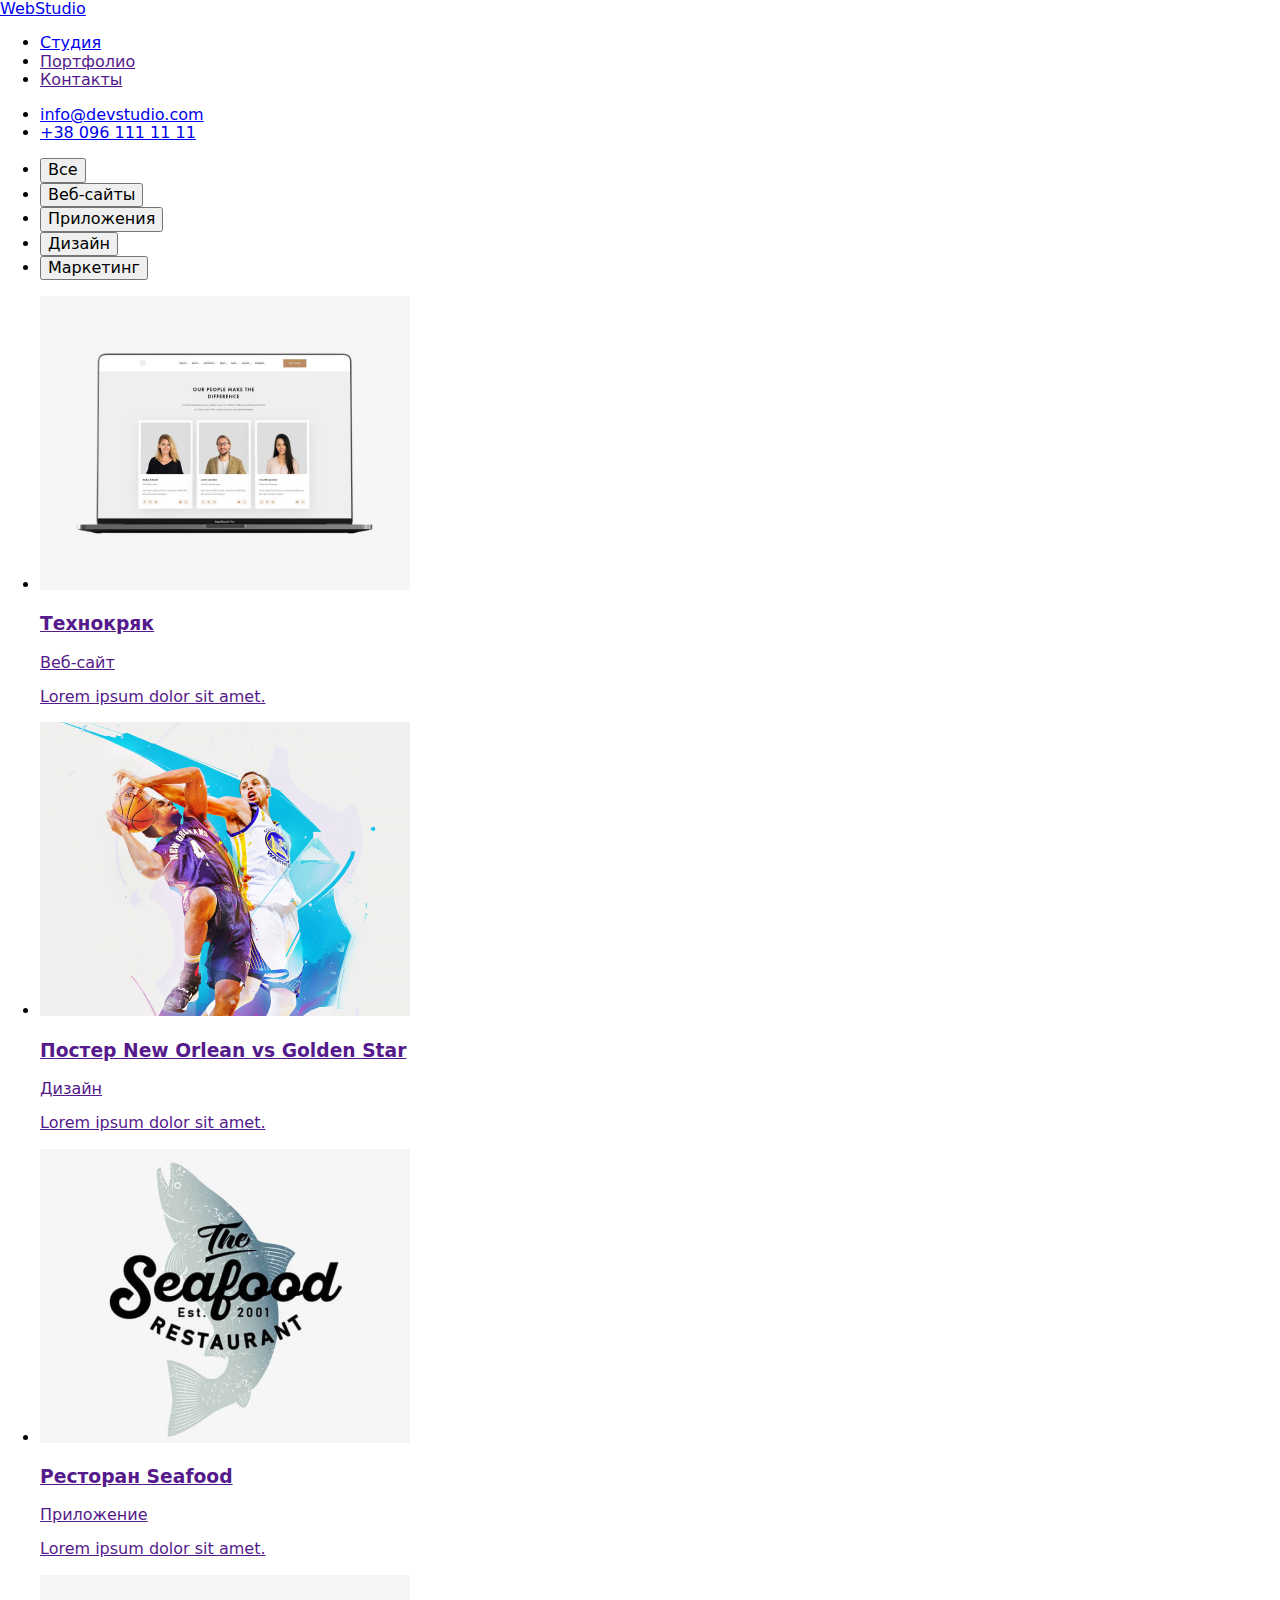
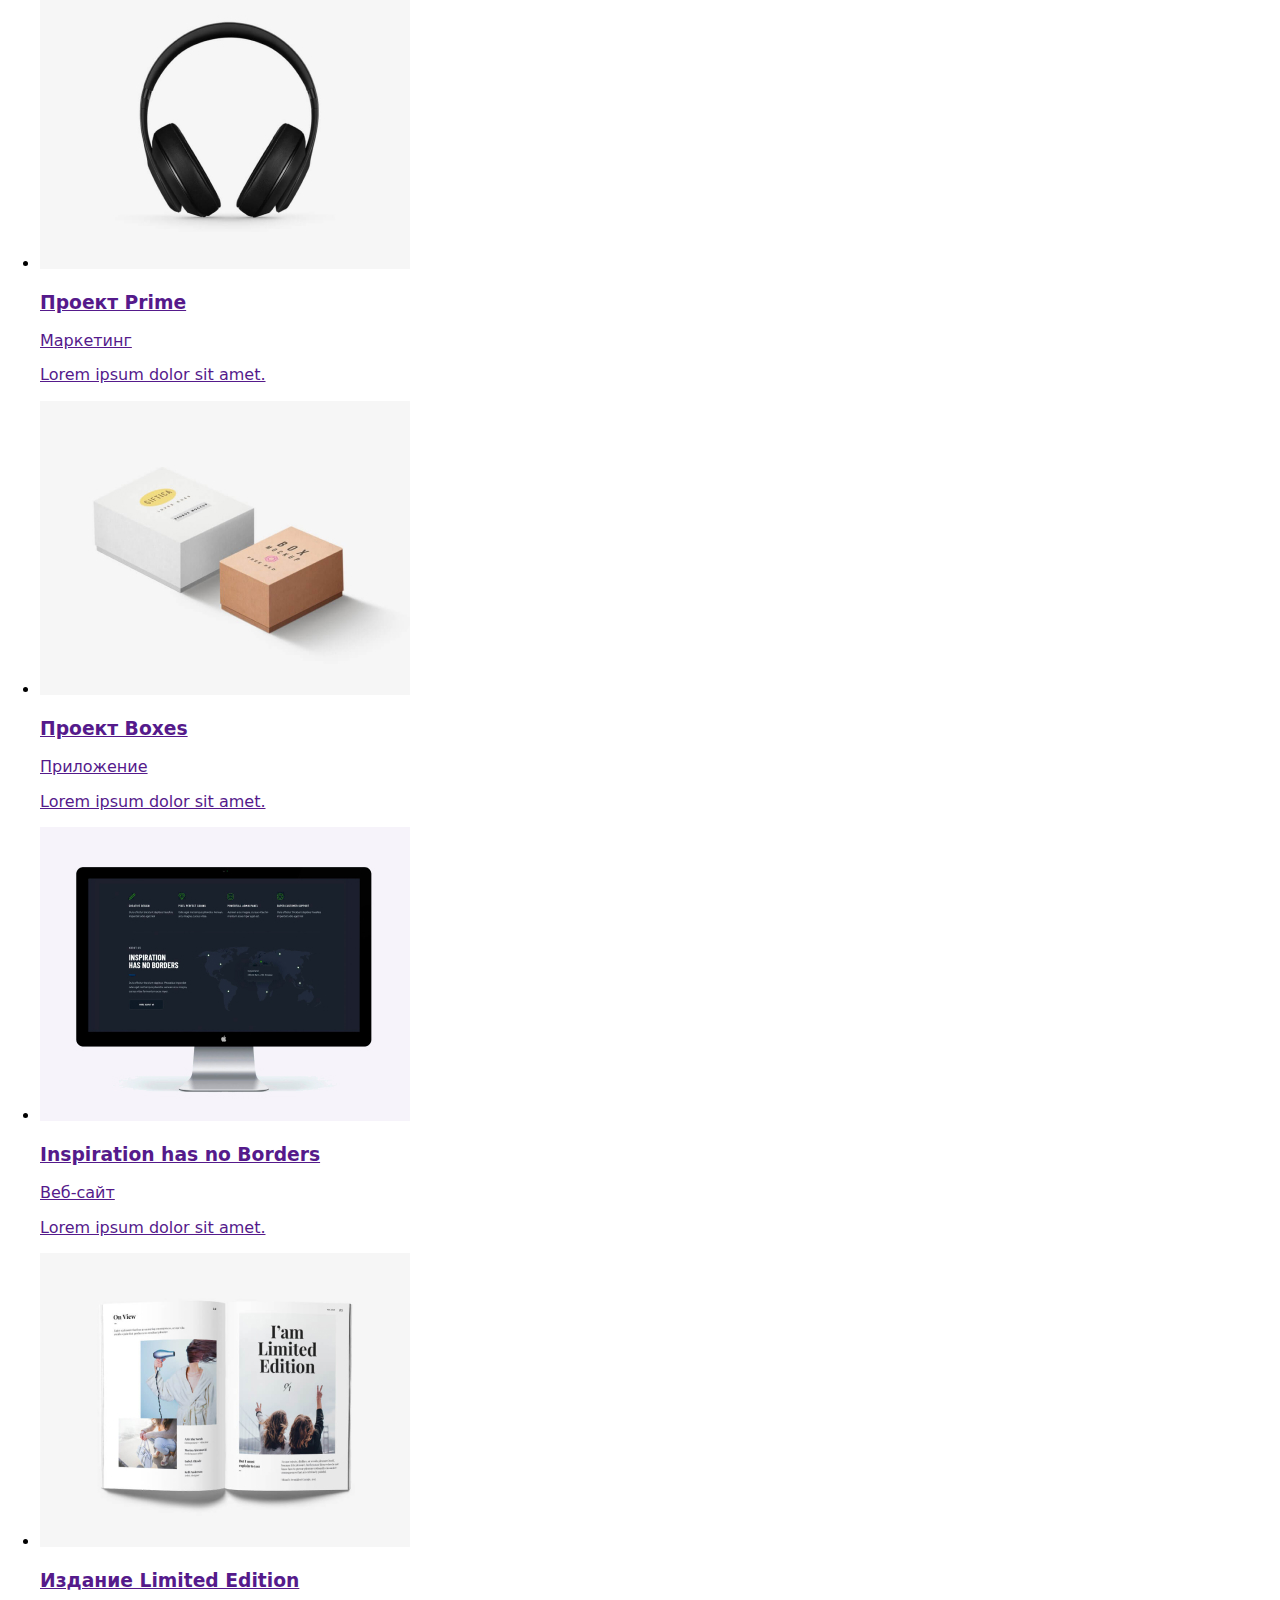
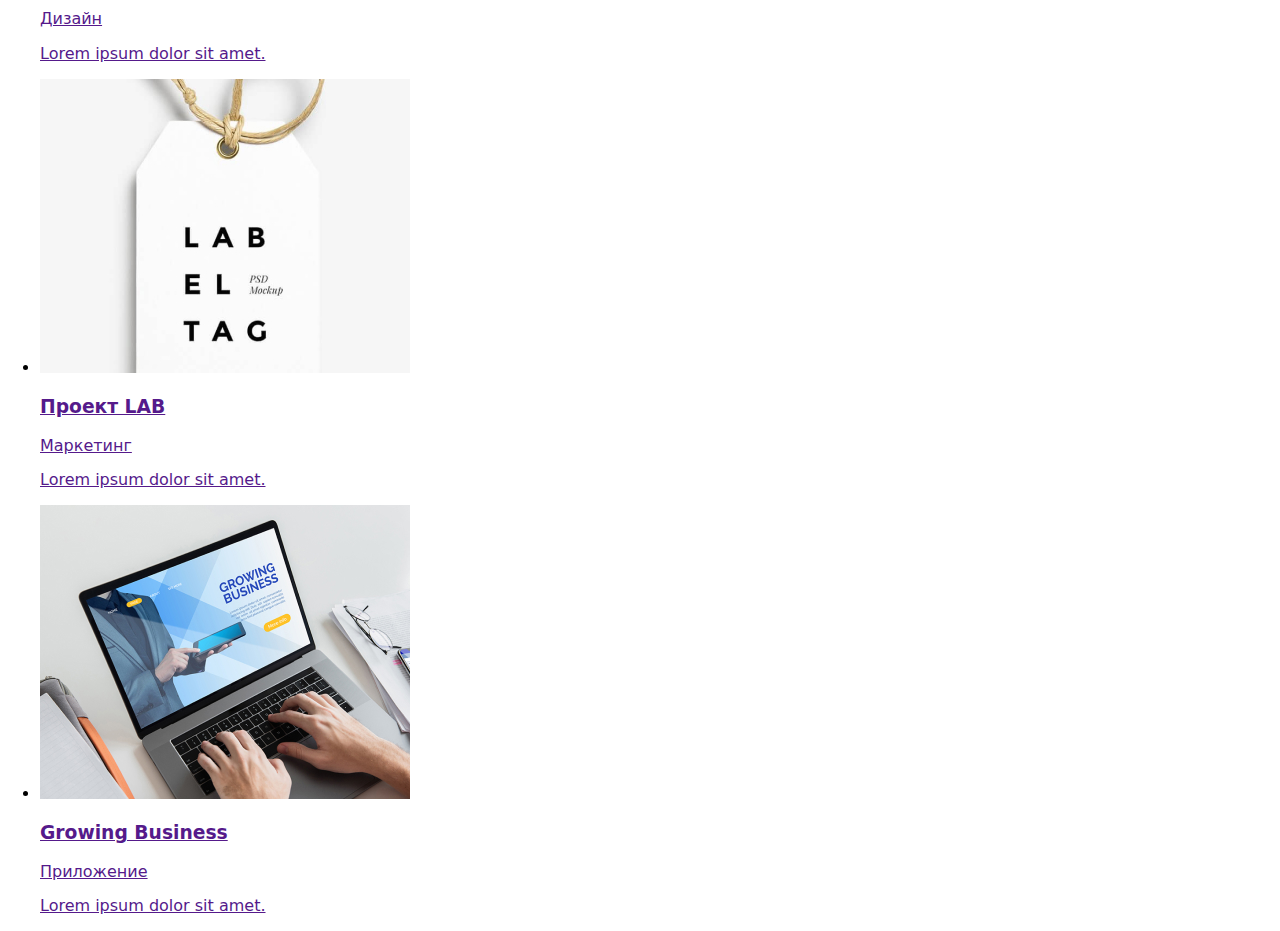
==== portfolio.html @ ae76ee4f "Добавляет разметку второй вкладки "Портфолио"" ====
<!DOCTYPE html>
<html lang="en">
<head>
    <meta charset="UTF-8">
    <meta http-equiv="X-UA-Compatible" content="IE=edge">
    <meta name="viewport" content="width=device-width, initial-scale=1.0">
    <link rel="stylesheet" href="https://cdnjs.cloudflare.com/ajax/libs/modern-normalize/1.0.0/modern-normalize.min.css">
    <link rel="stylesheet" href="./css/style.css">
    <title>WebStudio</title>
</head>
<body>
    <header>
        <nav>
            <a class="link-main" href="./index.html"><span>Web</span>Studio</a>
            <ul>
                <li>
                    <a href="./index.html" class="link-nav">Студия</a>
                </li>
                <li>
                    <a href="" class="link-nav">Портфолио</a>
                </li>
                <li>
                    <a href="" class="link-nav">Контакты</a>
                </li>
            </ul>
            <ul>
                <li>
                    <a href="mailto:info@devstudio.com" class="feedback">info@devstudio.com</a>
                </li>
                <li><a href="tel:+380961111111" class="feedback">+38 096 111 11 11</a>
                </li>
            </ul>
        </nav>
    </header>
    <main>
        <section>
            <h1 hidden>Поисковый фильтр</h1>
            <ul>
                <li>
                    <button type="button">Все</button>
                </li>
                <li>
                    <button type="button">Веб-сайты</button>
                </li>
                <li>
                    <button type="button">Приложения</button>
                </li>
                <li>
                    <button type="button">Дизайн</button>
                </li>
                <li><button type="button">Маркетинг</button>
                </li>
            </ul>
            <h2 hidden>Наши проекты</h2>
            <ul>
                <li>
                    <a href="">
                        <img src="./images/Технокряк.jpg" width="370" alt="Ноутбук Macbook">
                        <h3>Технокряк</h3>
                        <p>Веб-сайт</p>
                        <p>Lorem ipsum dolor sit amet.</p>
                    </a>
                </li>
                <li>
                    <a href="">
                        <img src="./images/NewOrlean.jpg" width="370" alt="Баскетболисты борются за мяч">
                        <h3>Постер New Orlean vs Golden Star</h3>
                        <p>Дизайн</p>
                        <p>Lorem ipsum dolor sit amet.</p>
                    </a>
                </li>
                <li>
                    <a href="">
                        <img src="./images/Seafood.jpg" width="370" alt="Изображение рыбы как эмблемма ресторана">
                        <h3>Ресторан Seafood</h3>
                        <p>Приложение</p>
                        <p>Lorem ipsum dolor sit amet.</p>
                    </a>
                </li>
                <li>
                    <a href="">
                        <img src="./images/Наушники.jpg" width="370" alt="Наушники">
                        <h3>Проект Prime</h3>
                        <p>Маркетинг</p>
                        <p>Lorem ipsum dolor sit amet.</p>
                    </a>
                </li>
                <li>
                    <a href="">
                        <img src="./images/boxes.jpg" width="370" alt="Два коробки">
                        <h3>Проект Boxes</h3>
                        <p>Приложение</p>
                        <p>Lorem ipsum dolor sit amet.</p>
                    </a>
                </li>
                <li>
                    <a href="">
                        <img src="./images/MacPC.jpg" width="370" alt="моноблок MacPC">
                        <h3>Inspiration has no Borders</h3>
                        <p>Веб-сайт</p>
                        <p>Lorem ipsum dolor sit amet.</p>
                    </a>
                </li>
                <li>
                    <a href="">
                        <img src="./images/OpenBook.jpg" width="370" alt="Разкрытая книга">
                        <h3>Издание Limited Edition</h3>
                        <p>Дизайн</p>
                        <p>Lorem ipsum dolor sit amet.</p>
                    </a>
                </li>
                <li>
                    <a href="">
                        <img src="./images/ЯрлыкLAB.jpg" width="370" alt="Бумажный ярлык LAB">
                        <h3>Проект LAB</h3>
                        <p>Маркетинг</p>
                        <p>Lorem ipsum dolor sit amet.</p>
                    </a>
                </li>
                <li>
                    <a href="">
                        <img src="./images/notebook.jpg" width="370" alt="Работа на ноутбуке">
                        <h3>Growing Business</h3>
                        <p>Приложение</p>
                        <p>Lorem ipsum dolor sit amet.</p>
                    </a>
                </li>
            </ul>
        </section>
        
    </main>
    
</body>
</html>
---- css/style.css ----
:root {
    --primary-font-color: #212121;
    --primary-backgroudg-color: #2F303A;
    --primary-accent-color: #2196F3;
    --secondary-background-color: #E5E5E5;
    --secondary-font-color: #757575;
    --third-backgroud-color: #F5F4FA;
}
























/* Футер */
.footer {
    background-color: #2F303A;
}

.address {
    color: #FFFFFF;
}

.address-link {
    color: rgba(255, 255, 255, 0.6);
}
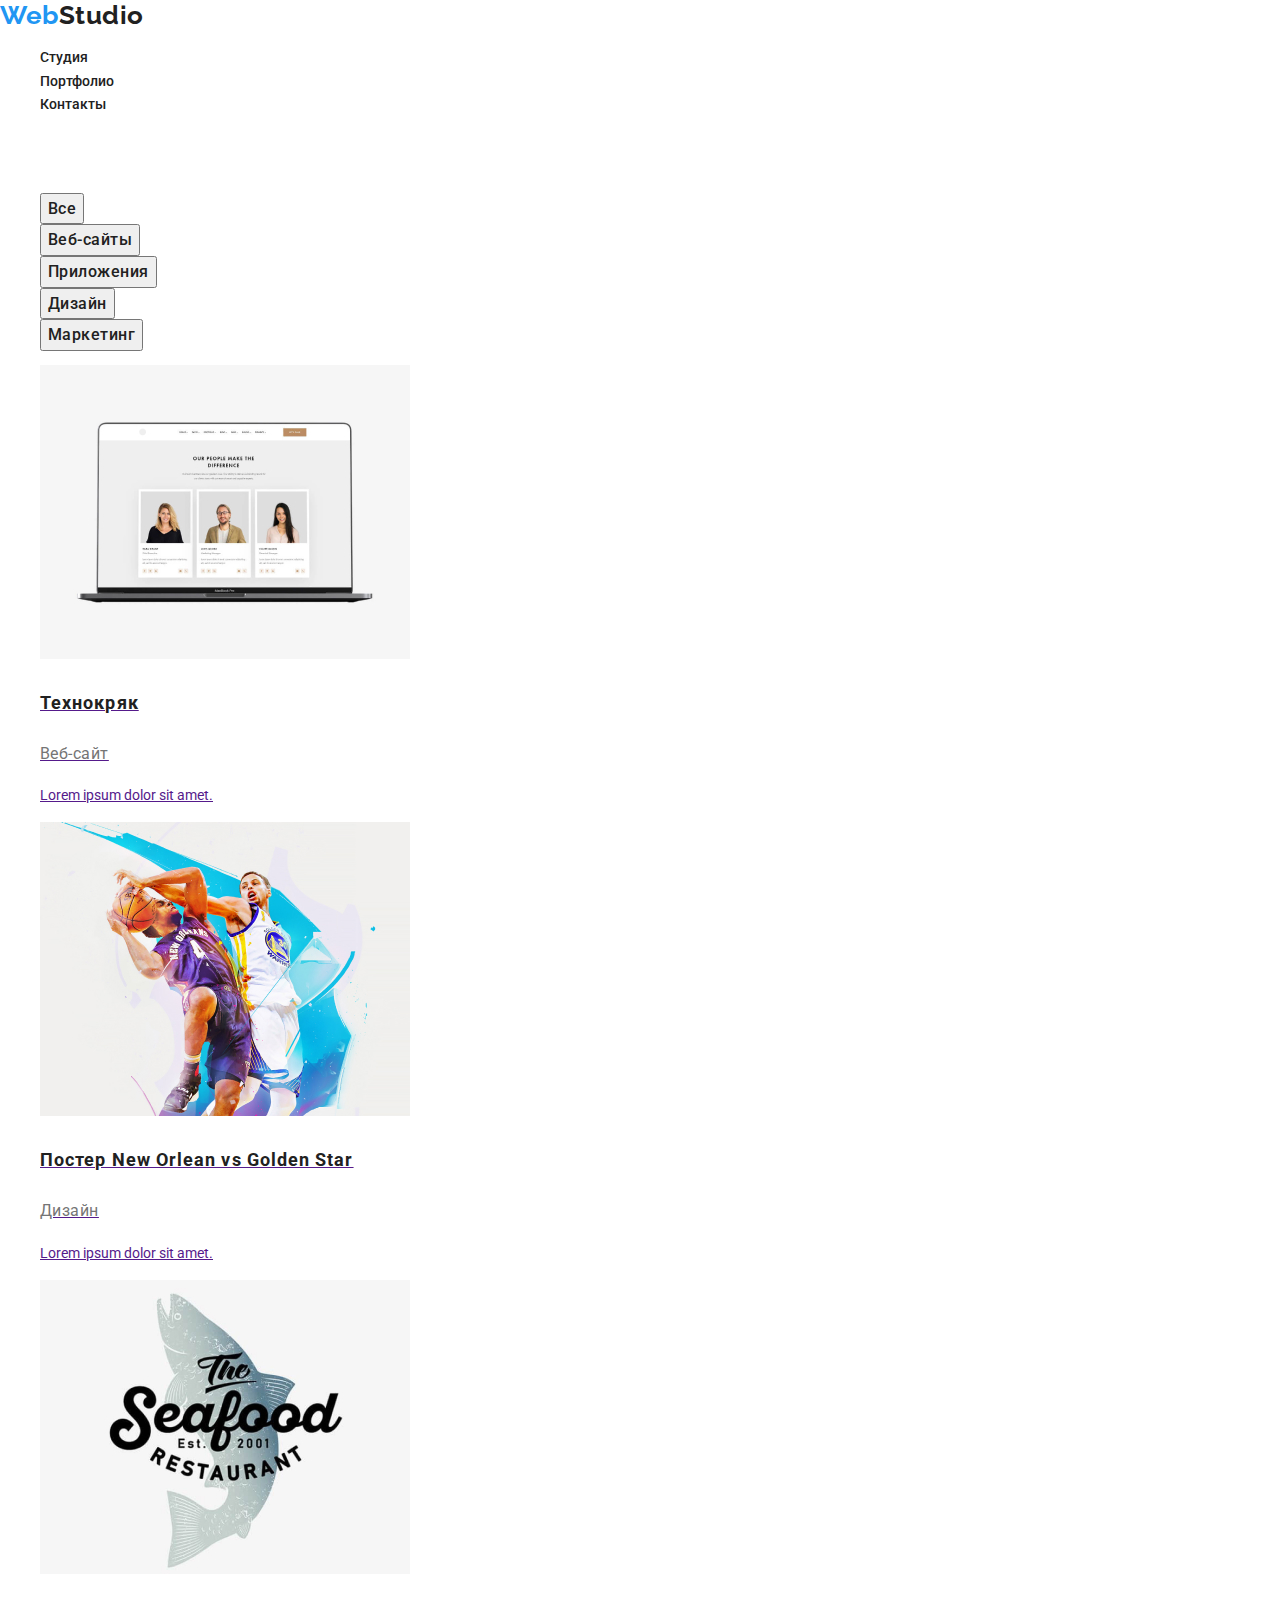
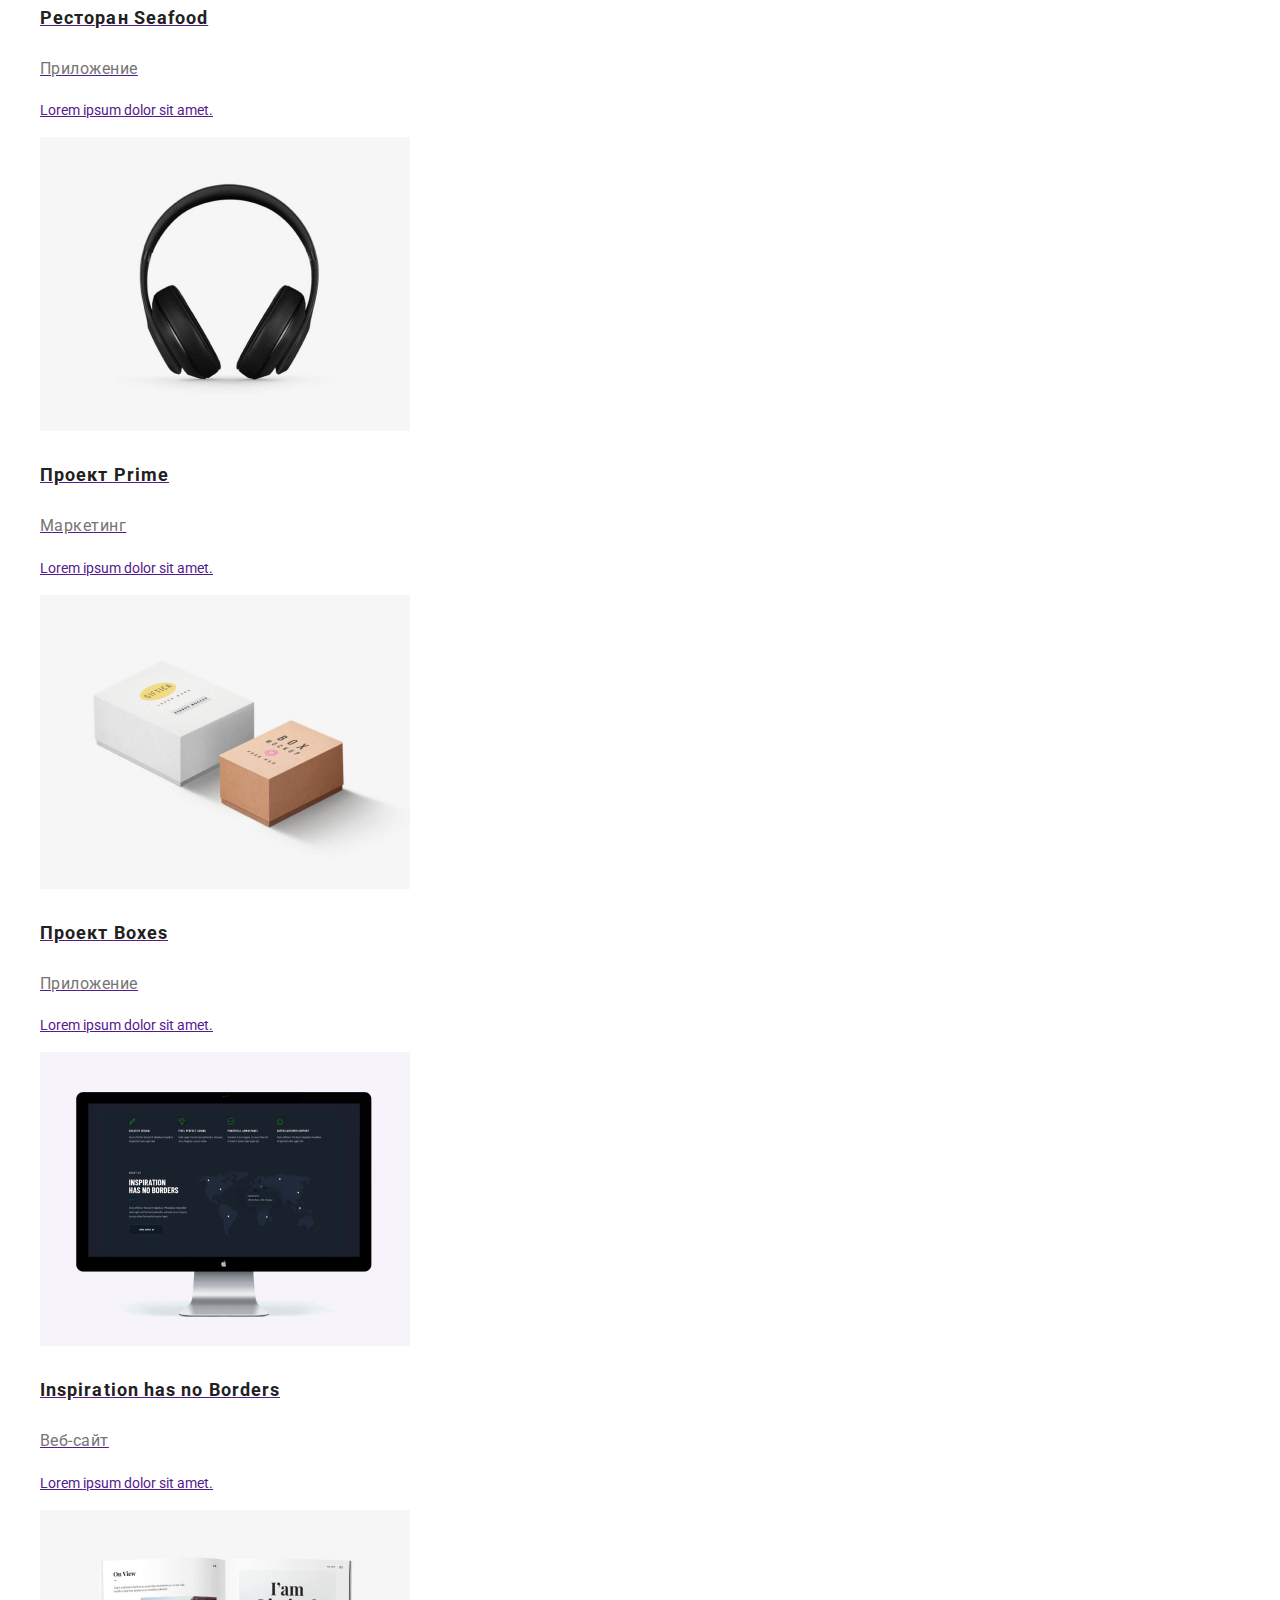
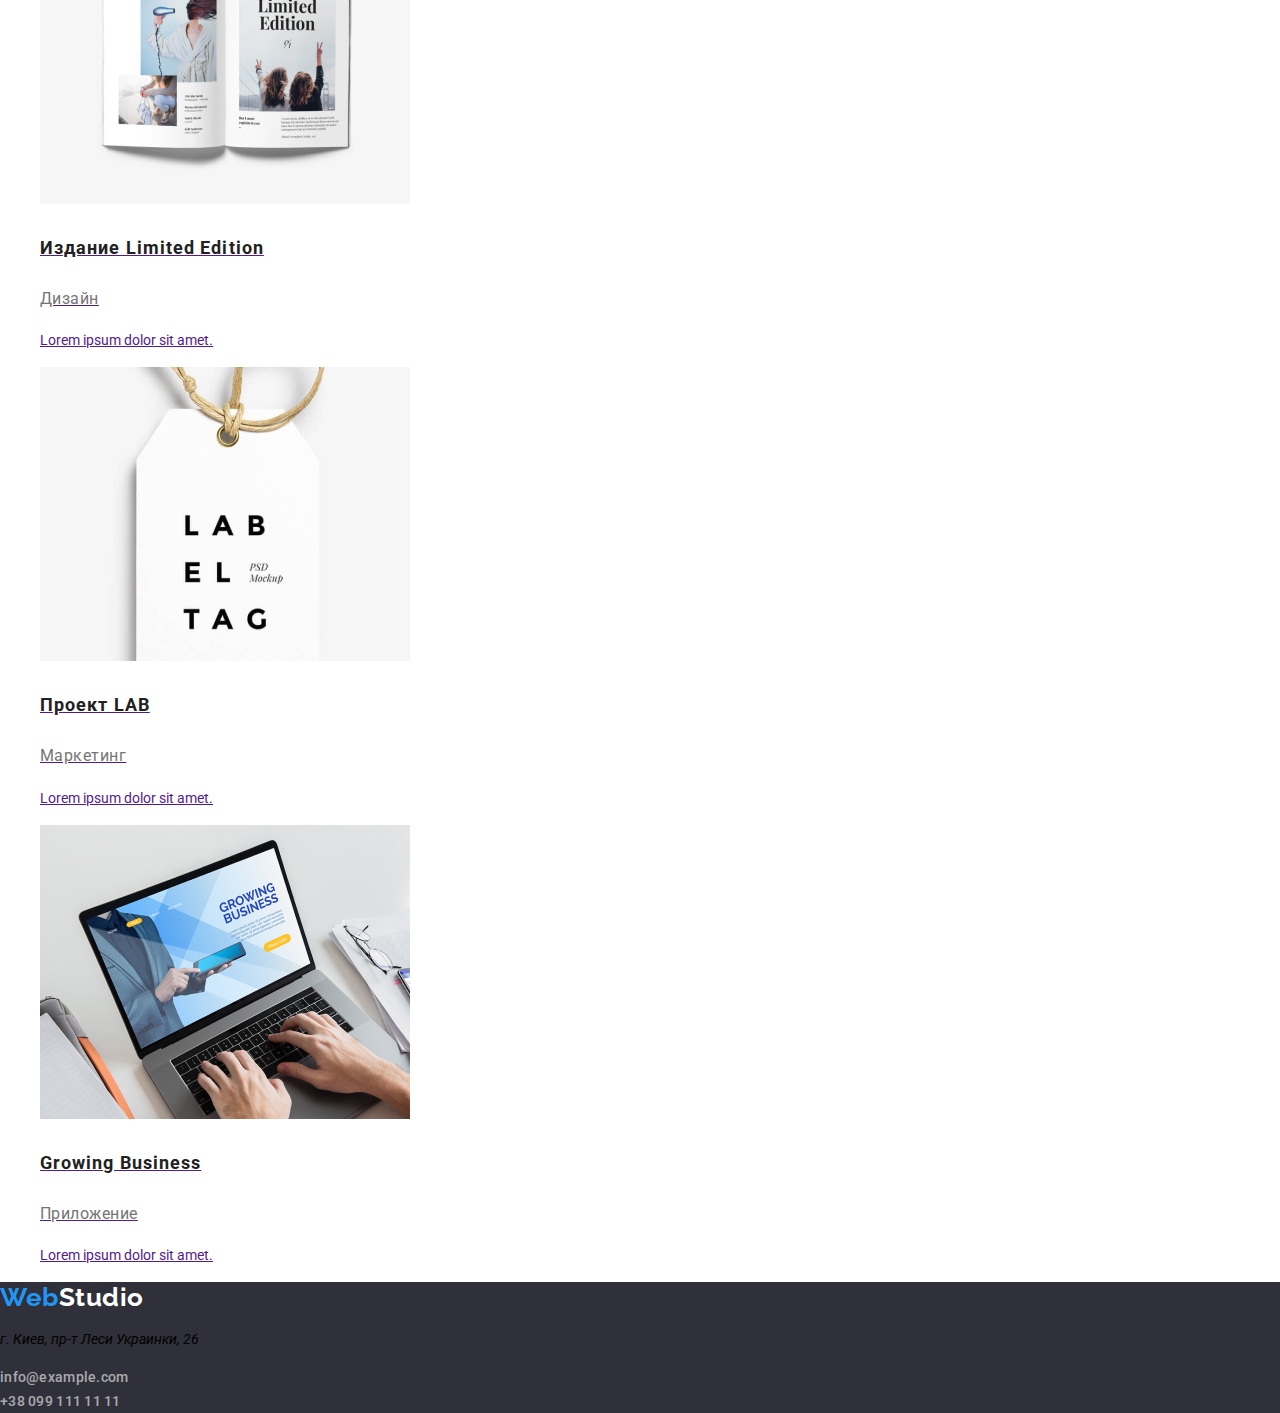
==== commit b7f2c458: "Добавляем шрифты и стили шрифтов" ====
--- a/portfolio.html
+++ b/portfolio.html
@@ -4,6 +4,7 @@
     <meta charset="UTF-8">
     <meta http-equiv="X-UA-Compatible" content="IE=edge">
     <meta name="viewport" content="width=device-width, initial-scale=1.0">
+    <link href="https://fonts.googleapis.com/css2?family=Raleway:wght@700&family=Roboto:wght@400;500;700&display=swap" rel="stylesheet">
     <link rel="stylesheet" href="https://cdnjs.cloudflare.com/ajax/libs/modern-normalize/1.0.0/modern-normalize.min.css">
     <link rel="stylesheet" href="./css/style.css">
     <title>WebStudio</title>
@@ -11,8 +12,8 @@
 <body>
     <header>
         <nav>
-            <a class="link-main" href="./index.html"><span>Web</span>Studio</a>
-            <ul>
+            <a class="logo" href="./index.html">Web<span class="logo-head">Studio</span></a>
+            <ul class="nav">
                 <li>
                     <a href="./index.html" class="link-nav">Студия</a>
                 </li>
@@ -37,98 +38,106 @@
             <h1 hidden>Поисковый фильтр</h1>
             <ul>
                 <li>
-                    <button type="button">Все</button>
+                    <button class="button">Все</button>
                 </li>
                 <li>
-                    <button type="button">Веб-сайты</button>
+                    <button class="button">Веб-сайты</button>
                 </li>
                 <li>
-                    <button type="button">Приложения</button>
+                    <button class="button">Приложения</button>
                 </li>
                 <li>
-                    <button type="button">Дизайн</button>
+                    <button class="button">Дизайн</button>
                 </li>
-                <li><button type="button">Маркетинг</button>
+                <li><button class="button">Маркетинг</button>
                 </li>
             </ul>
             <h2 hidden>Наши проекты</h2>
-            <ul>
+            <ul class="list">
                 <li>
                     <a href="">
                         <img src="./images/Технокряк.jpg" width="370" alt="Ноутбук Macbook">
-                        <h3>Технокряк</h3>
-                        <p>Веб-сайт</p>
-                        <p>Lorem ipsum dolor sit amet.</p>
+                        <h3 class="examples">Технокряк</h3>
+                        <p class="examples-h">Веб-сайт</p>
+                        <p class="examples-text">Lorem ipsum dolor sit amet.</p>
                     </a>
                 </li>
                 <li>
                     <a href="">
                         <img src="./images/NewOrlean.jpg" width="370" alt="Баскетболисты борются за мяч">
-                        <h3>Постер New Orlean vs Golden Star</h3>
-                        <p>Дизайн</p>
-                        <p>Lorem ipsum dolor sit amet.</p>
+                        <h3 class="examples">Постер New Orlean vs Golden Star</h3>
+                        <p class="examples-h">Дизайн</p>
+                        <p class="examples-text">Lorem ipsum dolor sit amet.</p>
                     </a>
                 </li>
                 <li>
                     <a href="">
                         <img src="./images/Seafood.jpg" width="370" alt="Изображение рыбы как эмблемма ресторана">
-                        <h3>Ресторан Seafood</h3>
-                        <p>Приложение</p>
-                        <p>Lorem ipsum dolor sit amet.</p>
+                        <h3 class="examples">Ресторан Seafood</h3>
+                        <p class="examples-h">Приложение</p>
+                        <p class="examples-text">Lorem ipsum dolor sit amet.</p>
                     </a>
                 </li>
                 <li>
                     <a href="">
                         <img src="./images/Наушники.jpg" width="370" alt="Наушники">
-                        <h3>Проект Prime</h3>
-                        <p>Маркетинг</p>
-                        <p>Lorem ipsum dolor sit amet.</p>
+                        <h3 class="examples">Проект Prime</h3>
+                        <p class="examples-h">Маркетинг</p>
+                        <p class="examples-text">Lorem ipsum dolor sit amet.</p>
                     </a>
                 </li>
                 <li>
                     <a href="">
                         <img src="./images/boxes.jpg" width="370" alt="Два коробки">
-                        <h3>Проект Boxes</h3>
-                        <p>Приложение</p>
-                        <p>Lorem ipsum dolor sit amet.</p>
+                        <h3 class="examples">Проект Boxes</h3>
+                        <p class="examples-h">Приложение</p>
+                        <p class="examples-text">Lorem ipsum dolor sit amet.</p>
                     </a>
                 </li>
                 <li>
                     <a href="">
                         <img src="./images/MacPC.jpg" width="370" alt="моноблок MacPC">
-                        <h3>Inspiration has no Borders</h3>
-                        <p>Веб-сайт</p>
-                        <p>Lorem ipsum dolor sit amet.</p>
+                        <h3 class="examples">Inspiration has no Borders</h3>
+                        <p class="examples-h">Веб-сайт</p>
+                        <p class="examples-text">Lorem ipsum dolor sit amet.</p>
                     </a>
                 </li>
                 <li>
                     <a href="">
                         <img src="./images/OpenBook.jpg" width="370" alt="Разкрытая книга">
-                        <h3>Издание Limited Edition</h3>
-                        <p>Дизайн</p>
-                        <p>Lorem ipsum dolor sit amet.</p>
+                        <h3 class="examples">Издание Limited Edition</h3>
+                        <p class="examples-h">Дизайн</p>
+                        <p class="examples-text">Lorem ipsum dolor sit amet.</p>
                     </a>
                 </li>
                 <li>
                     <a href="">
                         <img src="./images/ЯрлыкLAB.jpg" width="370" alt="Бумажный ярлык LAB">
-                        <h3>Проект LAB</h3>
-                        <p>Маркетинг</p>
-                        <p>Lorem ipsum dolor sit amet.</p>
+                        <h3 class="examples">Проект LAB</h3>
+                        <p class="examples-h">Маркетинг</p>
+                        <p class="examples-text">Lorem ipsum dolor sit amet.</p>
                     </a>
                 </li>
                 <li>
                     <a href="">
                         <img src="./images/notebook.jpg" width="370" alt="Работа на ноутбуке">
-                        <h3>Growing Business</h3>
-                        <p>Приложение</p>
-                        <p>Lorem ipsum dolor sit amet.</p>
+                        <h3 class="examples">Growing Business</h3>
+                        <p class="examples-h">Приложение</p>
+                        <p class="examples-text">Lorem ipsum dolor sit amet.</p>
                     </a>
                 </li>
             </ul>
         </section>
         
     </main>
+    <footer class="footer">
+        <a href="./index.html" class="logo">Web<span class="logo-foot">Studio</span></a>
+        <address>
+            <p class="address">г. Киев, пр-т Леси Украинки, 26</p>
+            <a class="feedback" href="mailto:info@example.com">info@example.com</a> <br/>
+            <a class="feedback" href="Tel:+380991111111">+38 099 111 11 11</a>                                                 
+        </address>
+    </footer>
     
 </body>
 </html>--- a/css/style.css
+++ b/css/style.css
@@ -1,44 +1,245 @@
+/*
+    цвет основного шрифта #212121;
+    цвет основного фона #2F303A;
+    акцент #2196F3;
+    вторичный фон #E5E5E5;
+    вторичный цвет шрифта #757575;
+    дополнительний цвет фона #F5F4FA;
+
+*/
+
 :root {
     --primary-font-color: #212121;
     --primary-backgroudg-color: #2F303A;
-    --primary-accent-color: #2196F3;
+    --accent-color: #2196F3;
     --secondary-background-color: #E5E5E5;
     --secondary-font-color: #757575;
     --third-backgroud-color: #F5F4FA;
-}
-
-
-
-
-
-
-
-
-
-
-
-
-
-
-
-
-
-
-
-
-
-
-
-
-/* Футер */
+    --white-color: #ffffff;
+}
+
+body {
+    font-family: Roboto, sans-serif;
+    
+    font-weight: 400;
+    font-size: 14px;
+    line-height: 1.7;
+}
+
+ul {
+    list-style: none;
+}
+
+/* logo */
+
+.logo {
+    color: var(--accent-color);
+
+    font-family: Raleway, sans-serif;
+    text-decoration: none;
+    font-weight: 700;
+    font-size: 26px;
+    line-height: 1.2;
+    letter-spacing: 0.02em;      
+}
+
+.logo-head {
+    color: var(--primary-font-color);
+
+    font-family: Raleway, sans-serif;
+    font-weight: 700;
+    font-size: 26px;
+    line-height: 1.2;
+}
+
+.logo-foot {
+    color: white;
+
+    font-family: Raleway, sans-serif;
+    font-weight: 700;
+    font-size: 26px;
+    line-height: 1.2;
+}
+
+/* navigation */
+
+.link-nav {
+    color: var(--primary-font-color);
+
+    font-family: Roboto, sans-serif;
+    font-weight: 500;
+    font-size: 14px;
+    line-height: 1.15;
+    text-decoration: none;
+}
+
+.link-nav:hover {
+    color: var(--accent-color);
+}
+
+.link-nav:focus {
+    color: var(--accent-color);
+}
+
+/* feedback */
+
+.feedback {
+    color: var(--secondary-font-color);
+
+    font-family: Roboto, sans-serif;   
+    font-weight: 500;
+    font-size: 14px;
+    line-height: 1.15;
+    letter-spacing: 0.02em;
+    text-decoration: none;
+}
+
+.feedback:hover {
+    color: var(--accent-color);
+}
+
+.feedback:focus {
+    color: var(--accent-color);
+}
+
+/* Hero */
+
+.hero-title {
+    color: #FFFFFF;
+    background-color: var(--primary-backgroudg-color);
+
+    font-family: Roboto, sans-serif;
+    font-weight: 900;
+    font-size: 44px;
+    line-height: 1.5;
+    text-align: center;
+    letter-spacing: 0.06em;
+    text-transform: uppercase;
+}
+
+/* buttons */
+
+.btn {
+    color: var(--white-color);    
+    background-color: var(--accent-color);
+    border: var(--accent-color);
+    
+    font-family: Roboto, sans-serif;
+    font-weight: 700;
+    font-size: 16px;
+    line-height: 1.9;
+    letter-spacing: 0.06em;
+}
+
+/* features */
+
+.features-text {
+    color: var(--secondary-font-color);
+
+    font-family: Roboto, sans-serif;
+    font-weight: 400;
+    font-size: 14px;
+    line-height: 1.7;
+    letter-spacing: 0.03em;
+}
+
+.features-title {
+    color: var(--primary-font-color);
+    font-family: Roboto, sans-serif;
+
+    font-weight: 700;
+    font-size: 14px;
+    line-height: 1.15;
+    letter-spacing: 0.03em;
+    text-transform: uppercase;
+}
+
+/* what wi doing  */
+
+.description {
+    color: var(--primary-font-color);
+    font-family: Roboto, sans-serif;
+
+    font-weight: 700;
+    font-size: 36px;
+    line-height: 1.16;
+    text-align: center;
+    letter-spacing: 0.03em;
+}
+
+/* our team */
+
+.author {
+    color: var(--primary-font-color);
+    background-color: var(--white-color);
+
+    font-family: Roboto, sans-serif;
+    font-weight: 500;
+    font-size: 16px;
+    line-height: 1.18;
+    text-align: center;
+    letter-spacing: 0.03em;
+}
+
+.author-skill {
+    color: var(--secondary-font-color);
+
+    font-family: Roboto, sans-serif;
+    font-weight: 400;
+    font-size: 16px;
+    line-height: 1.18;
+    text-align: center;
+    letter-spacing: 0.03em;
+}
+
+/* portfolio pages, button */
+
+.button {
+    color: var(--primary-font-color);
+
+    font-family: Roboto, sans-serif;
+    font-weight: 500;
+    font-size: 16px;
+    line-height: 1.6;
+    text-align: center;
+    letter-spacing: 0.03em;
+}
+
+.examples {
+    color: var(--primary-font-color);
+
+    font-family: Roboto, sans-serif;  
+    font-weight: 700;
+    font-size: 18px;
+    line-height: 2;
+    letter-spacing: 0.06em;
+}
+
+.examples-h {
+    color: var(--secondary-font-color);
+
+    font-family: Roboto, sans-serif;
+    font-weight: 400;
+    font-size: 16px;
+    line-height: 1.87;
+    letter-spacing: 0.03em;
+}
+
+/* footer */
 .footer {
     background-color: #2F303A;
-}
-
-.address {
+    
+}
+
+.location {
     color: #FFFFFF;
-}
-
-.address-link {
+    font-family: Roboto, sans-serif;
+    font-style: normal;
+}
+
+.feedback {
     color: rgba(255, 255, 255, 0.6);
-}+    font-family: Roboto, sans-serif;
+    font-style: normal;
+}
+
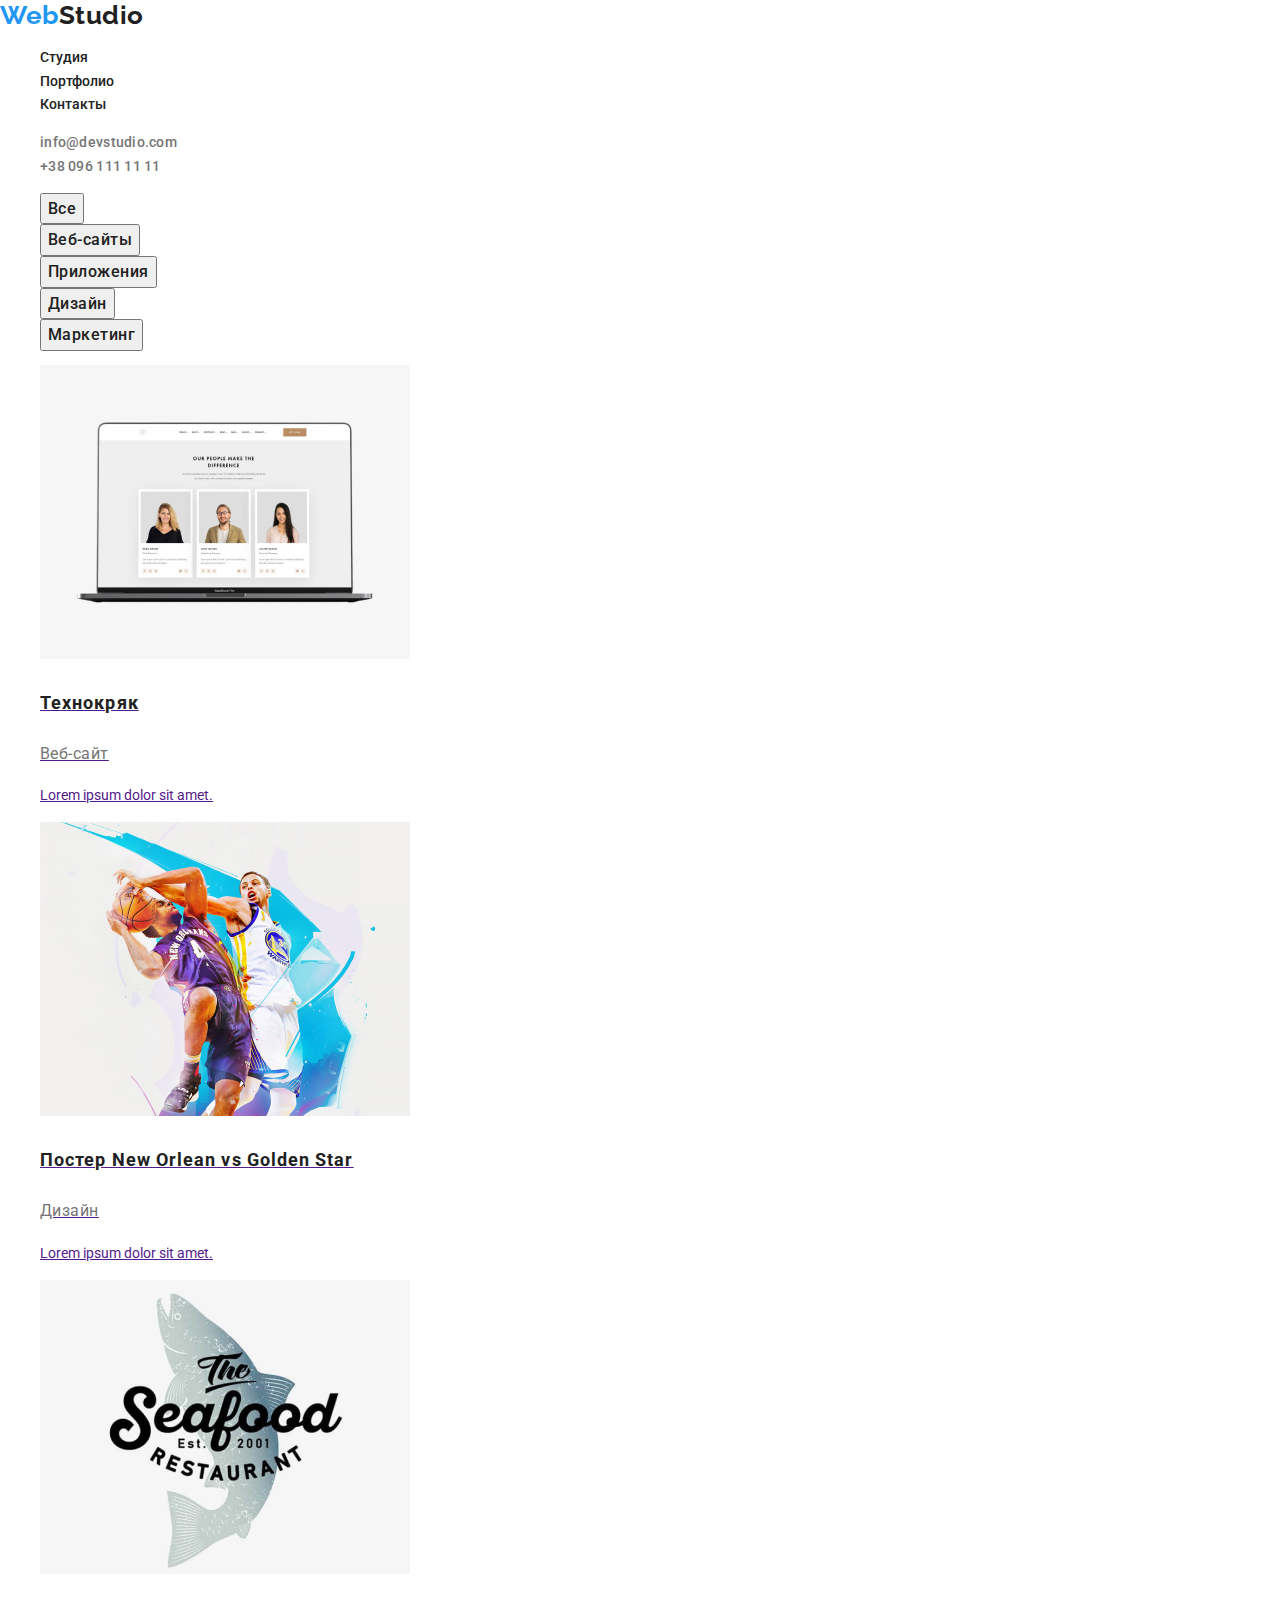
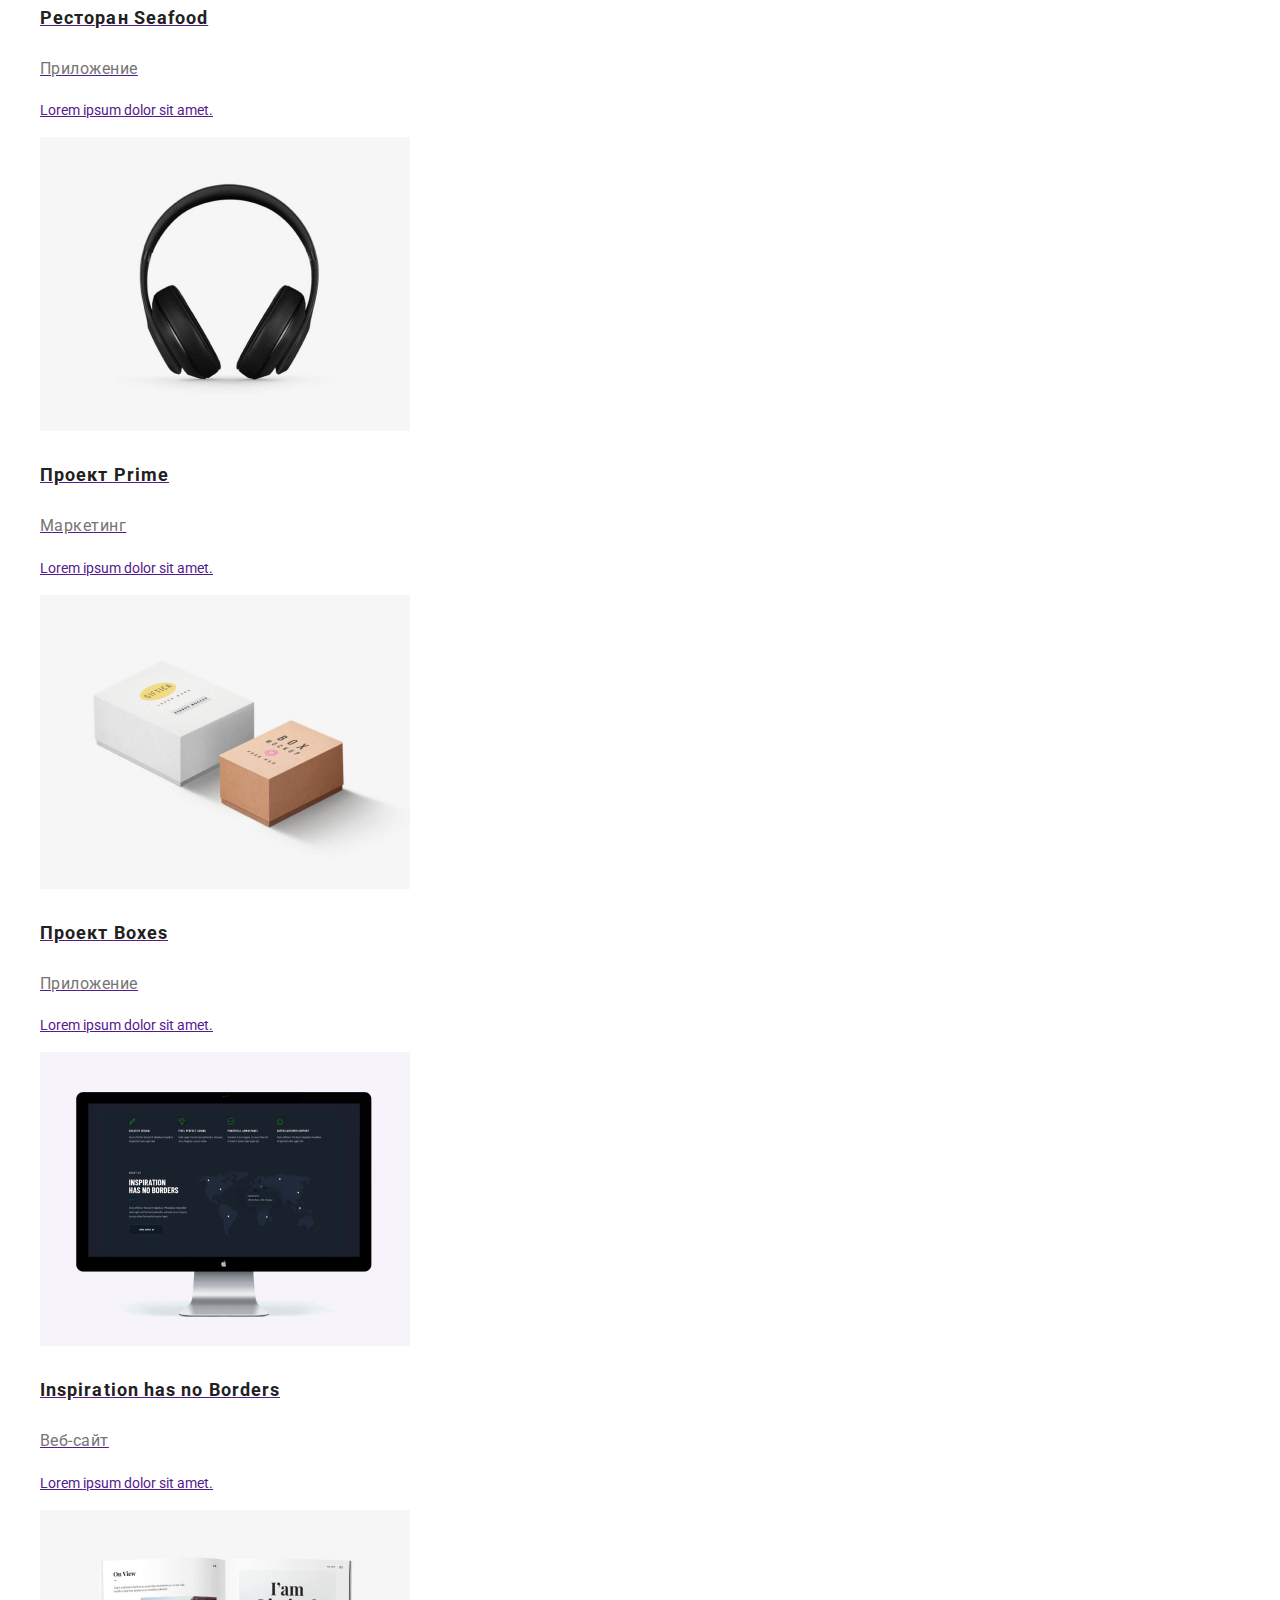
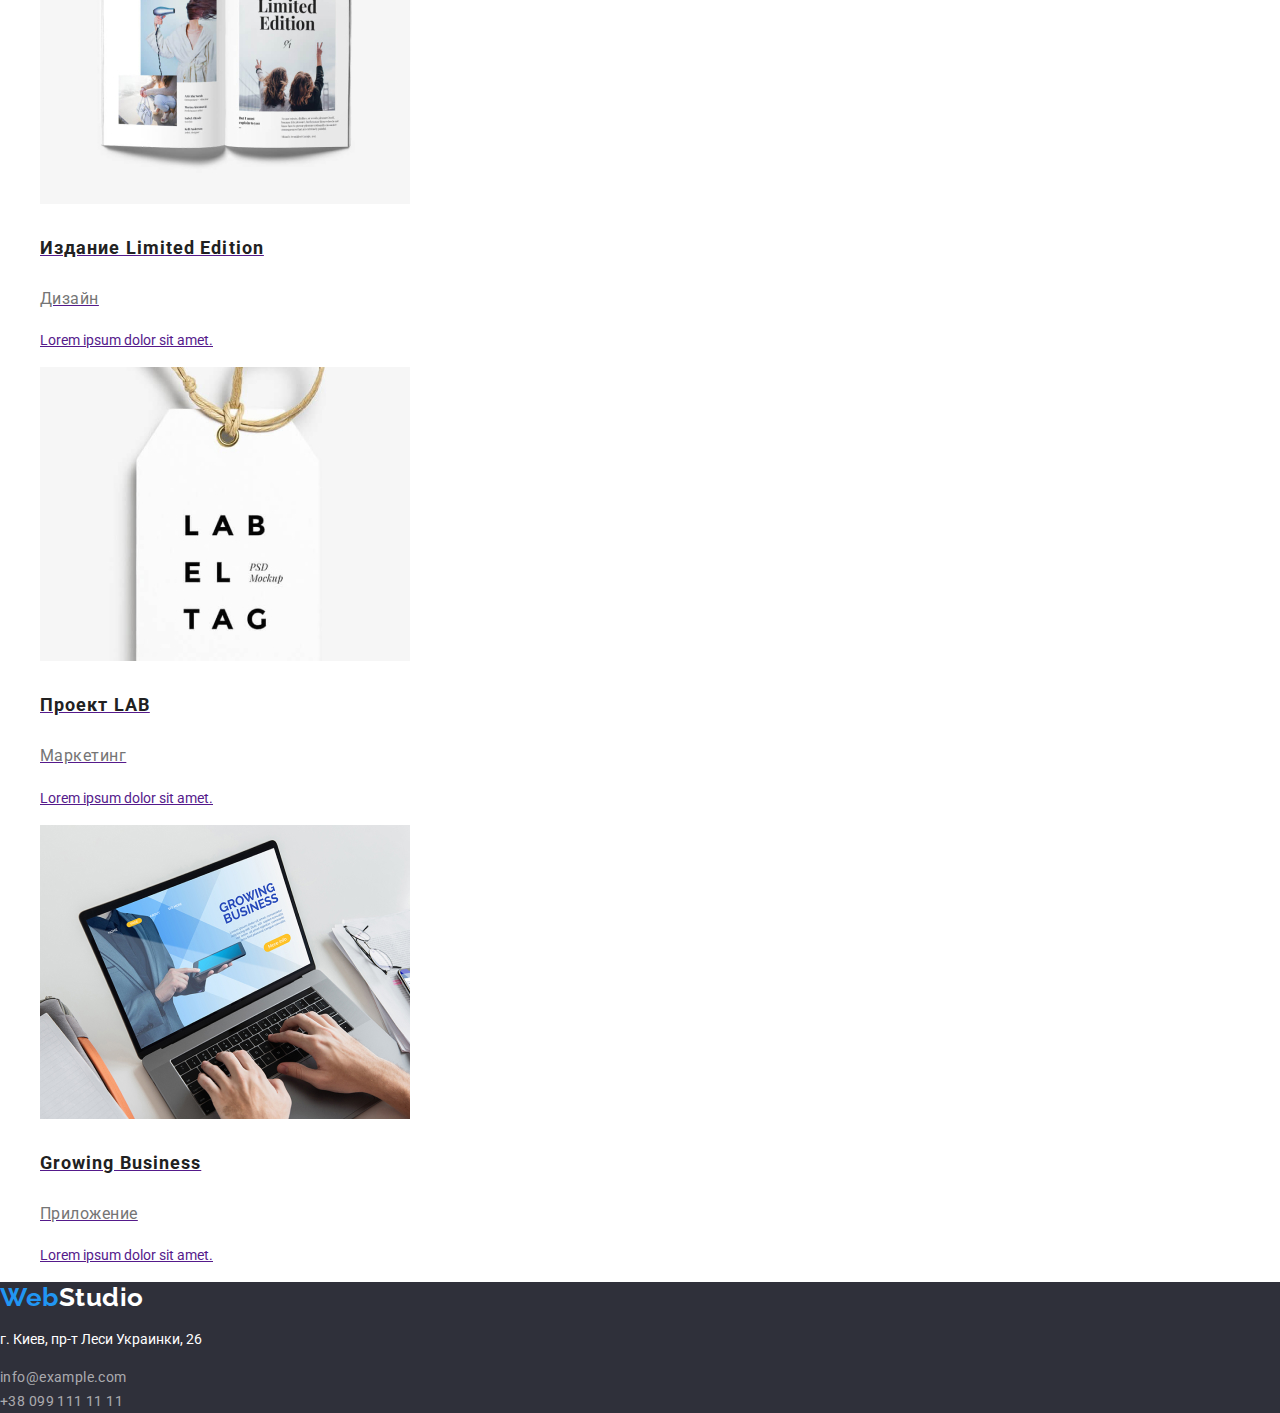
==== commit dacfdcd8: "Добавляет мелкую нормализацию стилей" ====
--- a/portfolio.html
+++ b/portfolio.html
@@ -26,9 +26,9 @@
             </ul>
             <ul>
                 <li>
-                    <a href="mailto:info@devstudio.com" class="feedback">info@devstudio.com</a>
+                    <a href="mailto:info@devstudio.com" class="feedback-top">info@devstudio.com</a>
                 </li>
-                <li><a href="tel:+380961111111" class="feedback">+38 096 111 11 11</a>
+                <li><a href="tel:+380961111111" class="feedback-top">+38 096 111 11 11</a>
                 </li>
             </ul>
         </nav>
@@ -133,7 +133,7 @@
     <footer class="footer">
         <a href="./index.html" class="logo">Web<span class="logo-foot">Studio</span></a>
         <address>
-            <p class="address">г. Киев, пр-т Леси Украинки, 26</p>
+            <p class="location">г. Киев, пр-т Леси Украинки, 26</p>
             <a class="feedback" href="mailto:info@example.com">info@example.com</a> <br/>
             <a class="feedback" href="Tel:+380991111111">+38 099 111 11 11</a>                                                 
         </address>
--- a/css/style.css
+++ b/css/style.css
@@ -73,17 +73,9 @@
     text-decoration: none;
 }
 
-.link-nav:hover {
-    color: var(--accent-color);
-}
-
-.link-nav:focus {
-    color: var(--accent-color);
-}
-
 /* feedback */
 
-.feedback {
+.feedback-top {
     color: var(--secondary-font-color);
 
     font-family: Roboto, sans-serif;   
@@ -94,11 +86,9 @@
     text-decoration: none;
 }
 
-.feedback:hover {
-    color: var(--accent-color);
-}
-
-.feedback:focus {
+.feedback-top:hover, .feedback-top:focus,
+.feedback:hover, .feedback:focus,
+.link-nav:hover, .link-nav:focus {
     color: var(--accent-color);
 }
 
@@ -240,6 +230,10 @@
 .feedback {
     color: rgba(255, 255, 255, 0.6);
     font-family: Roboto, sans-serif;
+    font-weight: 400;
+    font-size: 14px;
+    line-height: 1.7;
+    letter-spacing: 0.03em;
+    text-decoration: none;
     font-style: normal;
-}
-
+}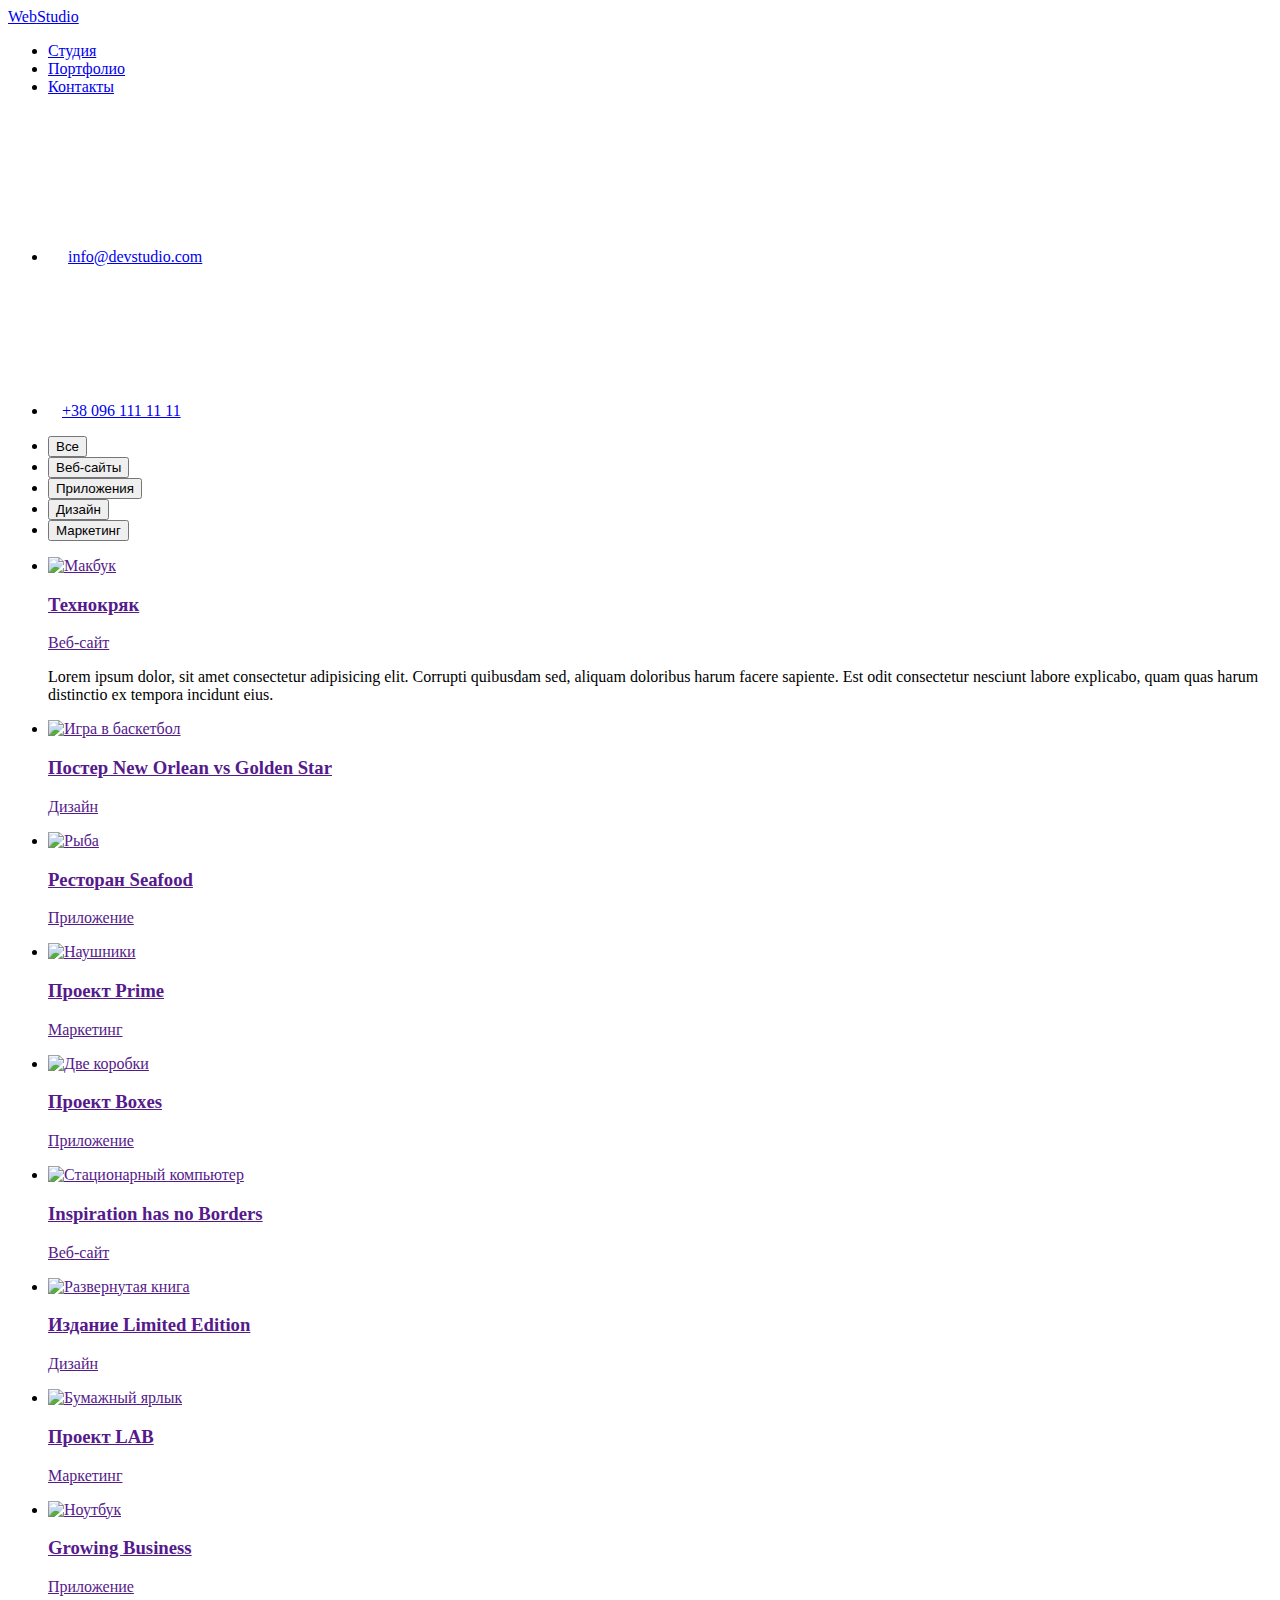
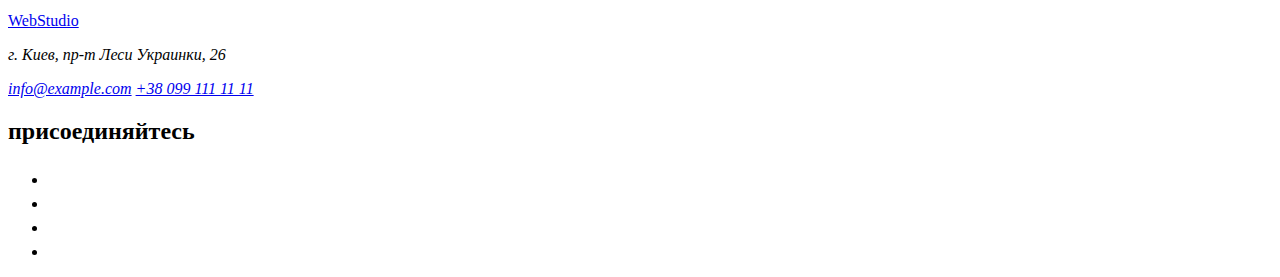
==== commit d045c913: "Add files via upload" ====
--- a/portfolio.html
+++ b/portfolio.html
@@ -1,143 +1,194 @@
 <!DOCTYPE html>
-<html lang="en">
+<html lang="ru">
 <head>
     <meta charset="UTF-8">
     <meta http-equiv="X-UA-Compatible" content="IE=edge">
     <meta name="viewport" content="width=device-width, initial-scale=1.0">
-    <link href="https://fonts.googleapis.com/css2?family=Raleway:wght@700&family=Roboto:wght@400;500;700&display=swap" rel="stylesheet">
-    <link rel="stylesheet" href="https://cdnjs.cloudflare.com/ajax/libs/modern-normalize/1.0.0/modern-normalize.min.css">
-    <link rel="stylesheet" href="./css/style.css">
     <title>WebStudio</title>
+    <link rel="preconnect" href="https://fonts.googleapis.com">
+    <link rel="preconnect" href="https://fonts.gstatic.com" crossorigin>
+    <link href="https://fonts.googleapis.com/css2?family=Raleway:wght@700&family=Roboto:wght@400;500;700;900&display=swap" rel="stylesheet">
+    <link rel="stylesheet" href="https://cdnjs.cloudflare.com/ajax/libs/normalize/8.0.1/normalize.min.css">
+    <link rel="stylesheet" href="./css/main.css">
+    <link rel="stylesheet" href="./img/social__sprite.svg">
+    <link rel="stylesheet" href="./img/clients_sprite.svg">
+    <link rel="stylesheet" href="./img/elophone&smartphone.svg">
 </head>
 <body>
-    <header>
-        <nav>
-            <a class="logo" href="./index.html">Web<span class="logo-head">Studio</span></a>
-            <ul class="nav">
-                <li>
-                    <a href="./index.html" class="link-nav">Студия</a>
+    <header class="header">
+        <div class="container">
+            <div class="header__inner">
+                <a class="header__logo" href="./index.html">Web<span class="header__span">Studio</span>
+                </a>        
+                <nav class="nav">
+                <ul class="nav__list">
+                    <li class="nav__item"><a class="nav__item-inner" href="./index.html">Студия</a></li>
+                    <li class="nav__item"><a class="nav__item-inner current" href="./portfolio.html">Портфолио</a></li>
+                    <li class="nav__item"><a class="nav__item-inner" href="#">Контакты</a></li>
+                </ul>
+                </nav>            
+                <ul class="feedback__list">
+                    <li class="feedback__item"> 
+                        <svg width="16" heigth="12">
+                            <use href="./img/elophone&smartphone.svg#icon-envelope"></use>
+                        </svg> 
+                        <a class="feedback__item-inner" href="Mailto:info@devstudio.com">info@devstudio.com</a>
+                    </li>
+                    <li class="feedback__item">
+                        <svg width="10" heigth="16">
+                            <use href="./img/elophone&smartphone.svg#icon-smartphone"></use>
+                        </svg>
+                        <a class="feedback__item-inner" href="Tel:+38 096 111 11 11">+38 096 111 11 11</a>
+                    </li>
+                </ul>
+            </div>
+        </div>
+    </header>
+    <main>
+        <div class="container">
+            <h1 hidden>Меню поиска</h1>
+            <ul class="search__bar">
+                <li class="search__item">
+                    <button>Все</button>
                 </li>
-                <li>
-                    <a href="" class="link-nav">Портфолио</a>
+                <li class="search__item">
+                    <button>Веб-сайты</button>
                 </li>
-                <li>
-                    <a href="" class="link-nav">Контакты</a>
+                <li class="search__item">
+                    <button>Приложения</button>
+                </li>
+                <li class="search__item">
+                    <button>Дизайн</button>
+                </li>
+                <li class="search__item">
+                    <button>Маркетинг</button>
                 </li>
             </ul>
-            <ul>
-                <li>
-                    <a href="mailto:info@devstudio.com" class="feedback-top">info@devstudio.com</a>
+        </div>
+        <div class="container">
+            <h2 hidden class="product">Список продуктов</h2>
+            <ul class="product__list">
+                <li class="product__item">
+                    <a href="">
+                        <img src="./img/Macbook.jpg" alt="Макбук" width="370" height="294">
+                        <h3>Технокряк</h3>
+                        <p>Веб-сайт</p>
+                    </a>
+                    <div class="overlay">
+                        <p>
+                            Lorem ipsum dolor, sit amet consectetur adipisicing elit. Corrupti quibusdam sed, aliquam doloribus harum facere sapiente. Est odit consectetur nesciunt labore explicabo, quam quas harum distinctio ex tempora incidunt eius.
+                        </p>
+                    </div>
+                    <div class="overlay2">
+                        <p></p>
+                    </div>
                 </li>
-                <li><a href="tel:+380961111111" class="feedback-top">+38 096 111 11 11</a>
-                </li>
-            </ul>
-        </nav>
-    </header>
-    <main>
-        <section>
-            <h1 hidden>Поисковый фильтр</h1>
-            <ul>
-                <li>
-                    <button class="button">Все</button>
-                </li>
-                <li>
-                    <button class="button">Веб-сайты</button>
-                </li>
-                <li>
-                    <button class="button">Приложения</button>
-                </li>
-                <li>
-                    <button class="button">Дизайн</button>
-                </li>
-                <li><button class="button">Маркетинг</button>
-                </li>
-            </ul>
-            <h2 hidden>Наши проекты</h2>
-            <ul class="list">
-                <li>
+                <li class="product__item">
                     <a href="">
-                        <img src="./images/Технокряк.jpg" width="370" alt="Ноутбук Macbook">
-                        <h3 class="examples">Технокряк</h3>
-                        <p class="examples-h">Веб-сайт</p>
-                        <p class="examples-text">Lorem ipsum dolor sit amet.</p>
+                        <div class="img"><img src="./img/Players.jpg" alt="Игра в баскетбол" width="370" height="294">
+                        </div>
+                        <h3>Постер New Orlean vs Golden Star</h3>
+                        <p>Дизайн</p>
                     </a>
                 </li>
-                <li>
+                <li class="product__item">
                     <a href="">
-                        <img src="./images/NewOrlean.jpg" width="370" alt="Баскетболисты борются за мяч">
-                        <h3 class="examples">Постер New Orlean vs Golden Star</h3>
-                        <p class="examples-h">Дизайн</p>
-                        <p class="examples-text">Lorem ipsum dolor sit amet.</p>
+                        <img src="./img/Fish.jpg" alt="Рыба" width="370" height="294">
+                        <h3>Ресторан Seafood</h3>
+                        <p>Приложение</p>
                     </a>
                 </li>
-                <li>
+                <li class="product__item">
                     <a href="">
-                        <img src="./images/Seafood.jpg" width="370" alt="Изображение рыбы как эмблемма ресторана">
-                        <h3 class="examples">Ресторан Seafood</h3>
-                        <p class="examples-h">Приложение</p>
-                        <p class="examples-text">Lorem ipsum dolor sit amet.</p>
+                        <img src="./img/Headphones.jpg" alt="Наушники" width="370" height="294">
+                        <h3>Проект Prime</h3>
+                        <p>Маркетинг</p>
                     </a>
                 </li>
-                <li>
+                <li class="product__item">
                     <a href="">
-                        <img src="./images/Наушники.jpg" width="370" alt="Наушники">
-                        <h3 class="examples">Проект Prime</h3>
-                        <p class="examples-h">Маркетинг</p>
-                        <p class="examples-text">Lorem ipsum dolor sit amet.</p>
+                        <img src="./img/Boxes.jpg" alt="Две коробки" width="370" height="294">
+                        <h3>Проект Boxes</h3>
+                        <p>Приложение</p>
                     </a>
                 </li>
-                <li>
+                <li class="product__item">
                     <a href="">
-                        <img src="./images/boxes.jpg" width="370" alt="Два коробки">
-                        <h3 class="examples">Проект Boxes</h3>
-                        <p class="examples-h">Приложение</p>
-                        <p class="examples-text">Lorem ipsum dolor sit amet.</p>
+                        <img src="./img/Pc.jpg" alt="Стационарный компьютер" width="370" height="294">
+                        <h3>Inspiration has no Borders</h3>
+                        <p>Веб-сайт</p>
                     </a>
                 </li>
-                <li>
+                <li class="product__item">
                     <a href="">
-                        <img src="./images/MacPC.jpg" width="370" alt="моноблок MacPC">
-                        <h3 class="examples">Inspiration has no Borders</h3>
-                        <p class="examples-h">Веб-сайт</p>
-                        <p class="examples-text">Lorem ipsum dolor sit amet.</p>
+                        <img src="./img/Book.jpg" alt="Развернутая книга" width="370" height="294">
+                        <h3>Издание Limited Edition</h3>
+                        <p>Дизайн</p>
                     </a>
                 </li>
-                <li>
+                <li class="product__item">
                     <a href="">
-                        <img src="./images/OpenBook.jpg" width="370" alt="Разкрытая книга">
-                        <h3 class="examples">Издание Limited Edition</h3>
-                        <p class="examples-h">Дизайн</p>
-                        <p class="examples-text">Lorem ipsum dolor sit amet.</p>
+                        <img src="./img/label.jpg" alt="Бумажный ярлык" width="370" height="294">
+                        <h3>Проект LAB</h3>
+                        <p>Маркетинг</p>
                     </a>
                 </li>
-                <li>
+                <li class="product__item">
                     <a href="">
-                        <img src="./images/ЯрлыкLAB.jpg" width="370" alt="Бумажный ярлык LAB">
-                        <h3 class="examples">Проект LAB</h3>
-                        <p class="examples-h">Маркетинг</p>
-                        <p class="examples-text">Lorem ipsum dolor sit amet.</p>
-                    </a>
-                </li>
-                <li>
-                    <a href="">
-                        <img src="./images/notebook.jpg" width="370" alt="Работа на ноутбуке">
-                        <h3 class="examples">Growing Business</h3>
-                        <p class="examples-h">Приложение</p>
-                        <p class="examples-text">Lorem ipsum dolor sit amet.</p>
+                        <img src="./img/Notebook.jpg" alt="Ноутбук" width="370" height="294">
+                        <h3>Growing Business</h3>
+                        <p>Приложение</p>
                     </a>
                 </li>
             </ul>
-        </section>
-        
+        </div>
+
     </main>
     <footer class="footer">
-        <a href="./index.html" class="logo">Web<span class="logo-foot">Studio</span></a>
-        <address>
-            <p class="location">г. Киев, пр-т Леси Украинки, 26</p>
-            <a class="feedback" href="mailto:info@example.com">info@example.com</a> <br/>
-            <a class="feedback" href="Tel:+380991111111">+38 099 111 11 11</a>                                                 
-        </address>
+        <div class="container">
+            <div class="container__footer">
+                <div class="footer__bar">
+                    <a href="index.html" class="footer__logo">Web<span class="footer__span">Studio</span></a>
+                    <address class="footer__address">
+                        <p class="" href="">г. Киев, пр-т Леси Украинки, 26</p>
+                        <a class="footer__mail" href="Mailto:info@example.com">info@example.com</a>
+                        <a class="footer__tell" href="Tel:+380991111111">+38 099 111 11 11</a>
+                    </address>
+                </div>
+                <div class="social__links">
+                    <h2>присоединяйтесь</h2>
+                    <ul class="footer__social">
+                        <li>
+                            <a class="social__item" href="">
+                                <svg class="footer__icons" width="20px" height="20px">
+                                    <use href="./img/social__sprite.svg#icon-instagram"></use>
+                                </svg>
+                            </a>
+                        </li>
+                        <li>
+                            <a class="social__item" href="">
+                                <svg class="footer__icons" width="20px" height="20px">
+                                    <use href="./img/social__sprite.svg#icon-twitter"></use>
+                                </svg>
+                            </a>
+                        </li>
+                        <li>
+                            <a class="social__item" href="">
+                                <svg class="footer__icons" width="20px" height="20px">
+                                    <use href="./img/social__sprite.svg#icon-facebook"></use>
+                                </svg>
+                            </a>
+                        </li>
+                        <li>
+                            <a class="social__item" href="">
+                                <svg class="footer__icons" width="20px" height="20px">
+                                    <use href="./img/social__sprite.svg#icon-linkedin"></use>
+                                </svg>
+                            </a>
+                        </li>
+                    </ul>
+                </div>
+            </div>            
+        </div>
     </footer>
-    
-</body>
-</html>+</body>